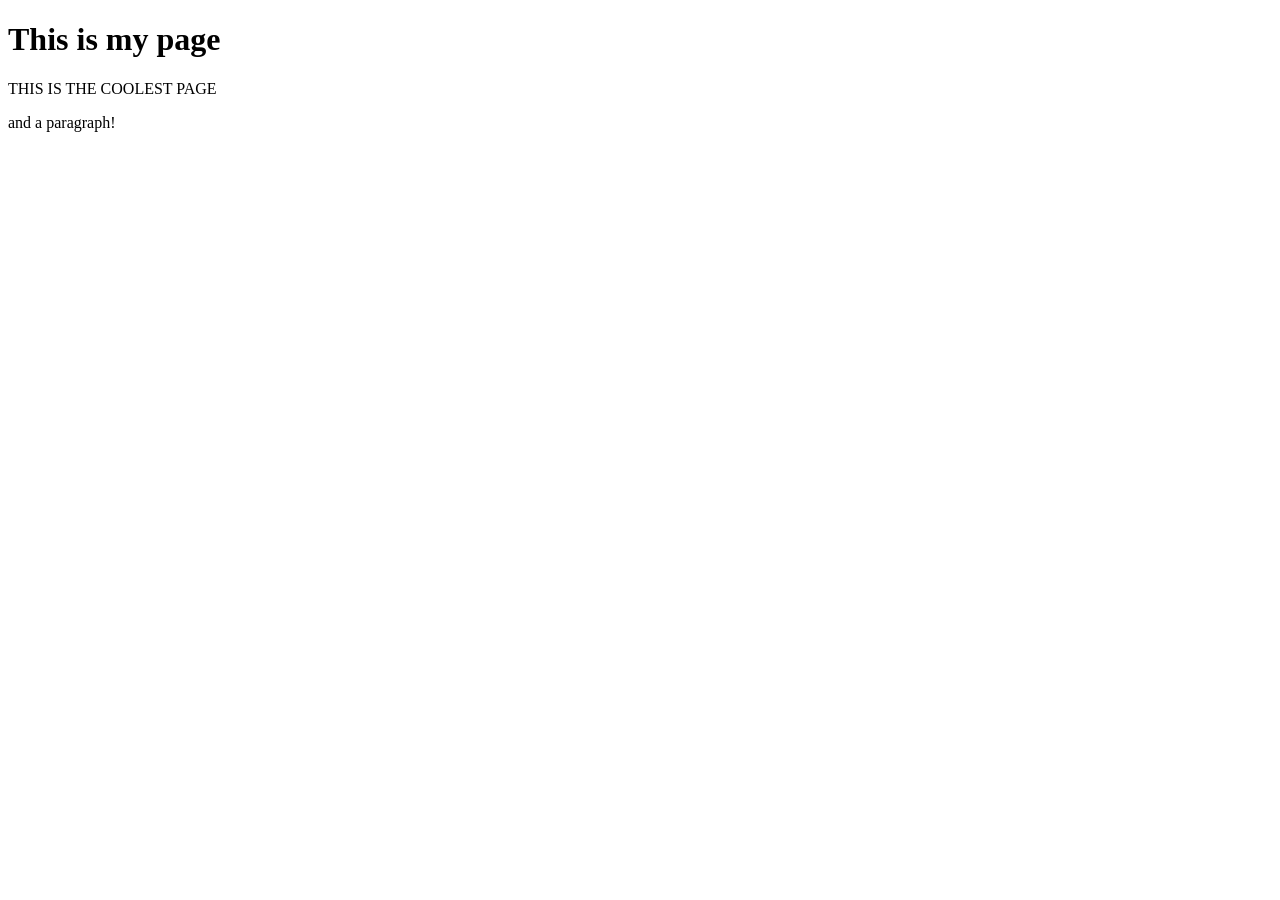
==== index.html @ 839dfa6f "KEY" ====
<!DOCTYPE html>
<html lang=en> 
<head>
  <title>My cool page</title>
  <link href="styles.css" rel="stylesheet">
</head>
<body>
    <h1>This is my page</h1>THIS IS THE COOLEST PAGE
    <p>and a paragraph!</p>

</html>
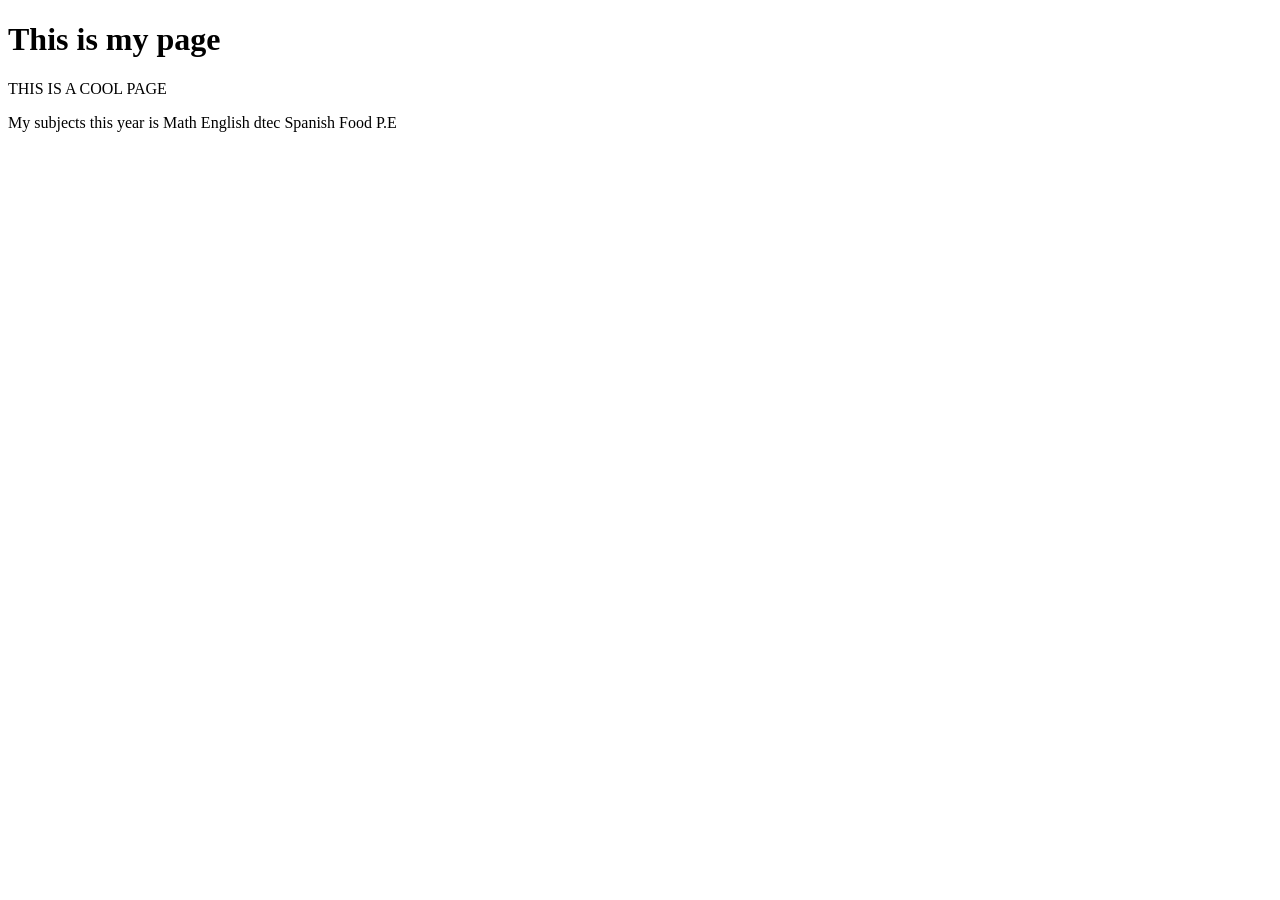
==== commit 85edc377: "spell 1 monday" ====
--- a/index.html
+++ b/index.html
@@ -1,11 +1,20 @@
 <!DOCTYPE html>
 <html lang=en> 
 <head>
-  <title>My cool page</title>
+  <title>this is my page </title>
   <link href="styles.css" rel="stylesheet">
 </head>
 <body>
-    <h1>This is my page</h1>THIS IS THE COOLEST PAGE
-    <p>and a paragraph!</p>
+    <h1>This is my page</h1>THIS IS A COOL PAGE
+    <p>
+
+      My subjects this year is
+    Math
+    English
+    dtec
+    Spanish
+    Food
+    P.E 
+    
 
 </html> 
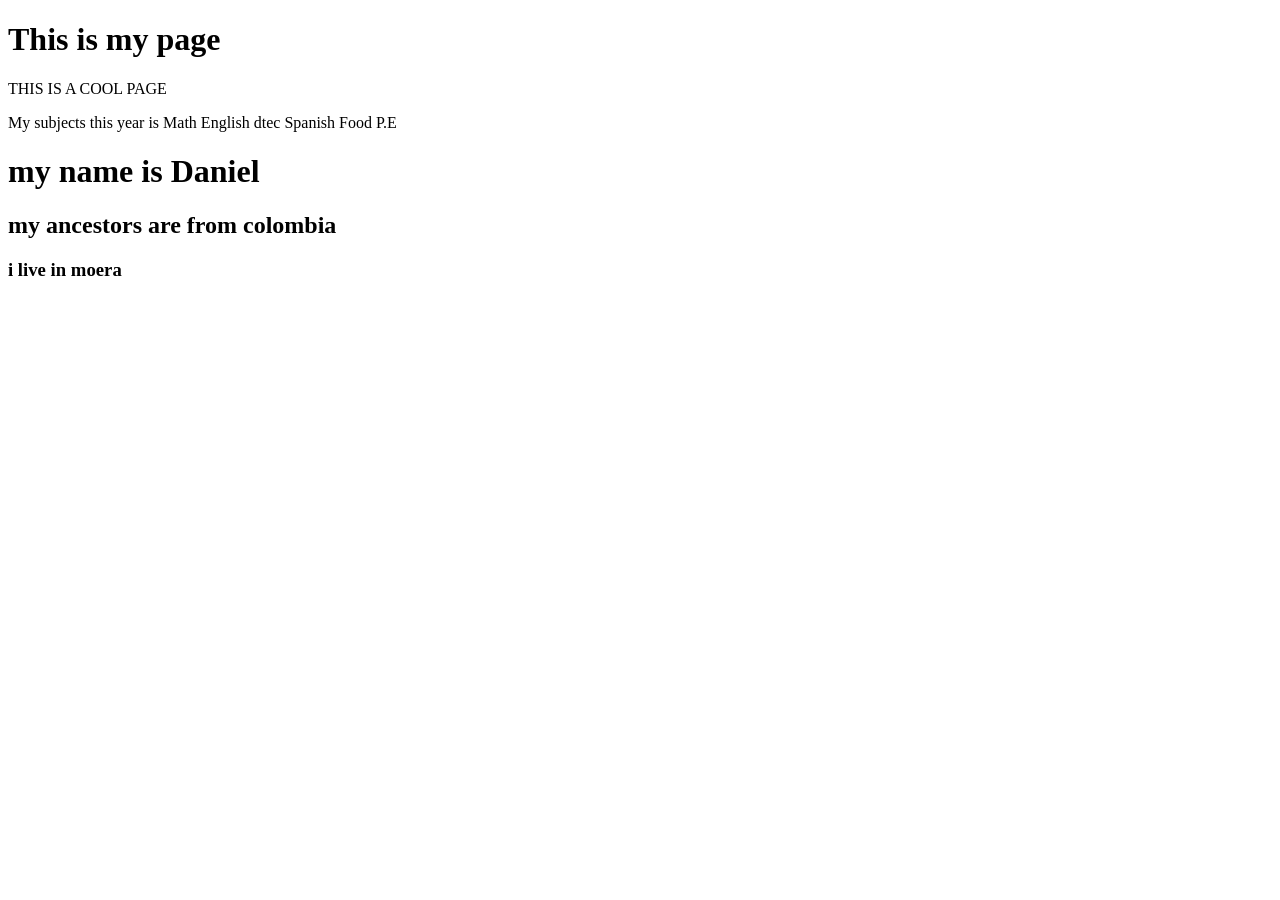
==== commit 6e353112: "rfar" ====
--- a/index.html
+++ b/index.html
@@ -5,16 +5,38 @@
   <link href="styles.css" rel="stylesheet">
 </head>
 <body>
-    <h1>This is my page</h1>THIS IS A COOL PAGE
+
+
+
+    <h1>This is my page</h1>
+
+
+    
+    
+    
+    
+    
+    THIS IS A COOL PAGE
     <p>
 
-      My subjects this year is
+    <p>  My subjects this year is
     Math
     English
     dtec
     Spanish
     Food
     P.E 
-    
+    </body>
 
+  
+<h1> my name is Daniel </h1>
 </html> 
+
+
+<h2> my ancestors are from colombia </h2>
+
+<h3> i live in moera </h3>
+
+
+
+<img src="" alt="" srcset="">
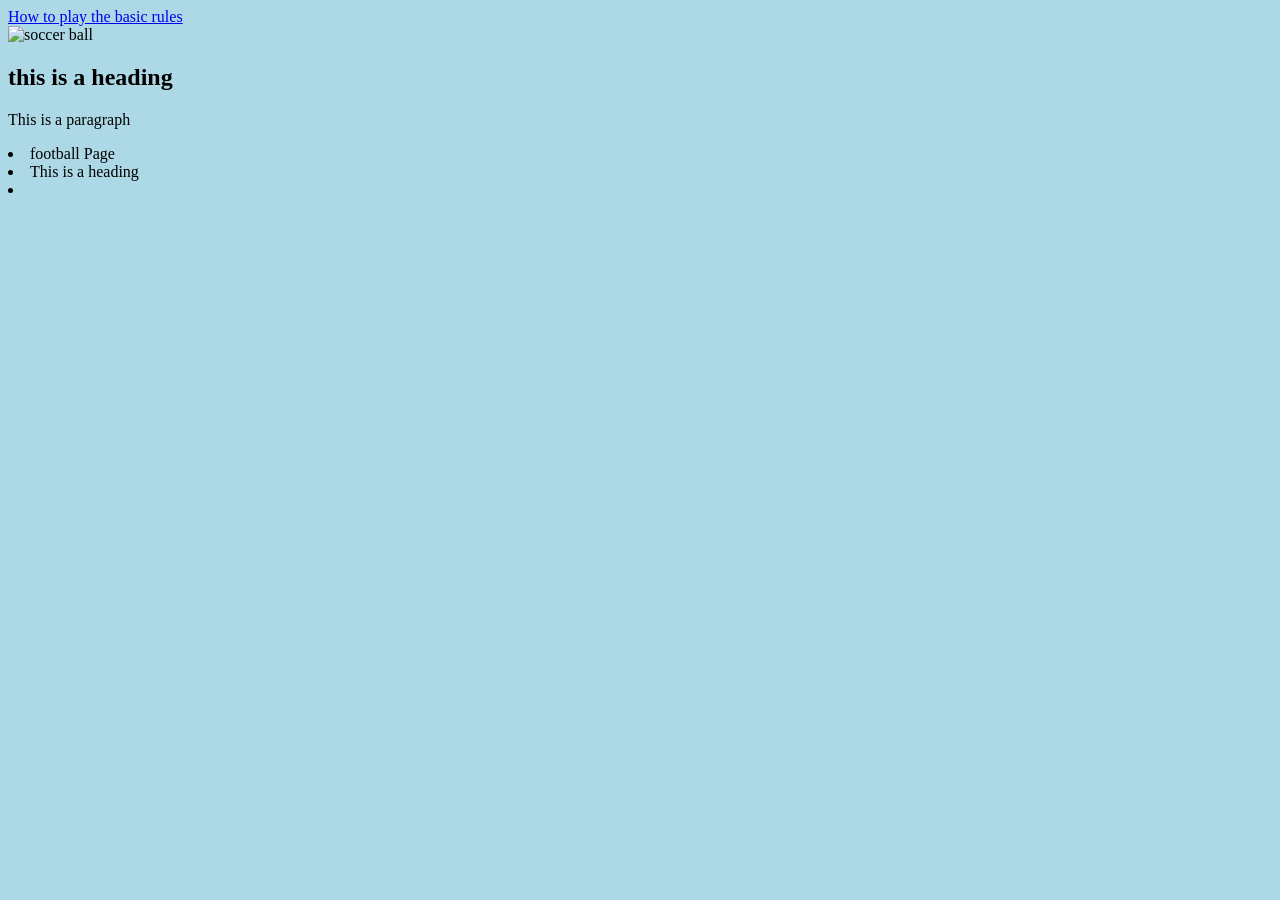
==== commit bbadabbf: "f" ====
--- a/index.html
+++ b/index.html
@@ -1,42 +1,45 @@
-<!DOCTYPE html>
-<html lang=en> 
-<head>
-  <title>this is my page </title>
-  <link href="styles.css" rel="stylesheet">
-</head>
-<body>
+<html>
+</head><!DOCTYPE html>
+ 
+<head> 
+ <style>  
+ body {
+  background-color: lightblue;
+}  
+ </style> 
 
 
 
-    <h1>This is my page</h1>
-
-
-    
-    
-    
-    
-    
-    THIS IS A COOL PAGE
-    <p>
-
-    <p>  My subjects this year is
-    Math
-    English
-    dtec
-    Spanish
-    Food
-    P.E 
-    </body>
-
-  
-<h1> my name is Daniel </h1>
-</html> 
-
-
-<h2> my ancestors are from colombia </h2>
-
-<h3> i live in moera </h3>
 
 
 
-<img src="" alt="" srcset="">
+<div class="container">
+  <div><a href="2page.html"> How to play the basic rules </a></div>
+  <div><a href="">  </a></div>
+  <div><a href="">  </a></div>  
+</div>
+
+
+
+
+
+<title> Page Title</title>
+<img src="soccer ball.jpg" alt="soccer ball"   
+
+
+
+<body>
+<h2>this is a heading</h2>
+<p>This is a paragraph</p>
+
+
+<li>football Page</li>
+<li>This is a heading</li> 
+<li>
+</li>
+
+
+
+</body>
+</html>
+
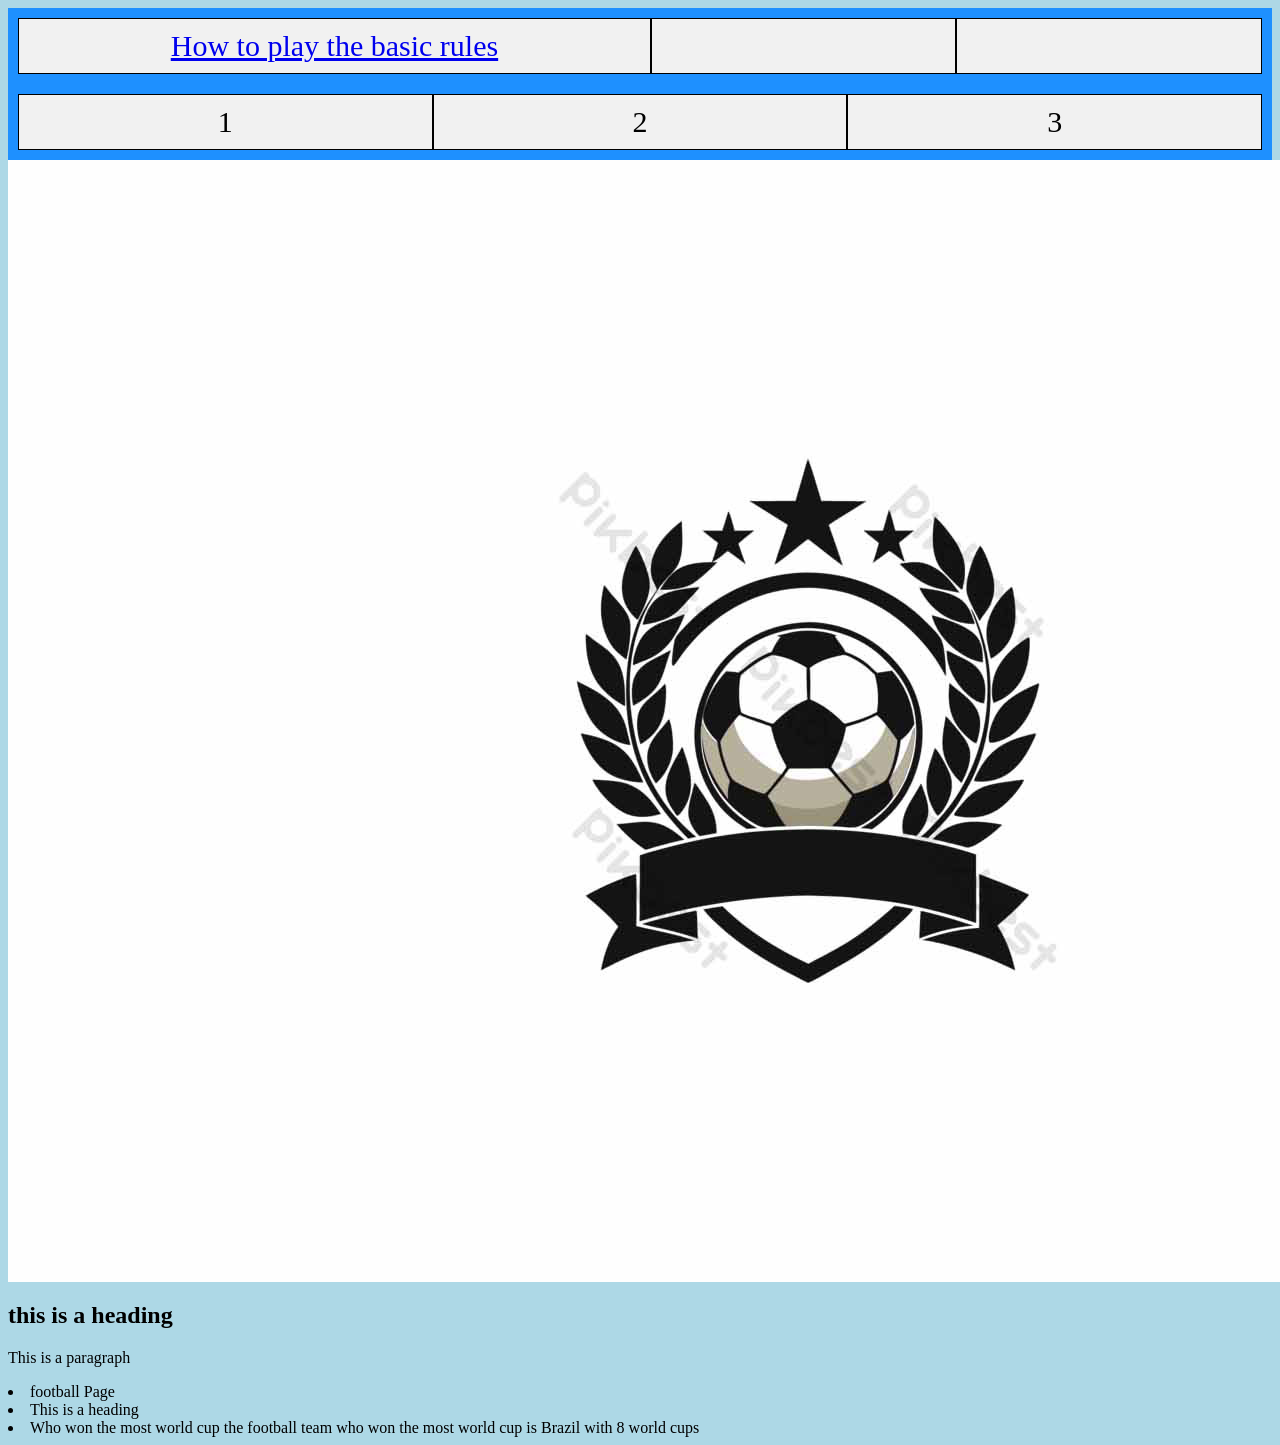
==== commit 7c71d7d3: "g" ====
--- a/index.html
+++ b/index.html
@@ -19,12 +19,48 @@
   <div><a href="">  </a></div>  
 </div>
 
+<html>
+<head>
+<style>
+.container {
+  display: grid;
+  grid-template-columns: auto auto auto;
+  background-color: dodgerblue;
+  padding: 10px;
+}
+.container div {
+  background-color: #f1f1f1;
+  border: 1px solid black;
+  padding: 10px;
+  font-size: 30px;
+  text-align: center;
+}
+</style>
+</head>
+<body>
+
+<div class="container">
+  <div>1</div>
+  <div>2</div>
+  <div>3</div>
+ 
+</div>
+
+</body>
+</html>
+
+
+
+
+
+
+
 
 
 
 
 <title> Page Title</title>
-<img src="soccer ball.jpg" alt="soccer ball"   
+<img src="soccer ball.jpg" alt="soccer ball">   
 
 
 
@@ -35,7 +71,7 @@
 
 <li>football Page</li>
 <li>This is a heading</li> 
-<li>
+<li> Who won the most world cup the football team who won the most world cup is Brazil with 8 world cups 
 </li>
 
 
